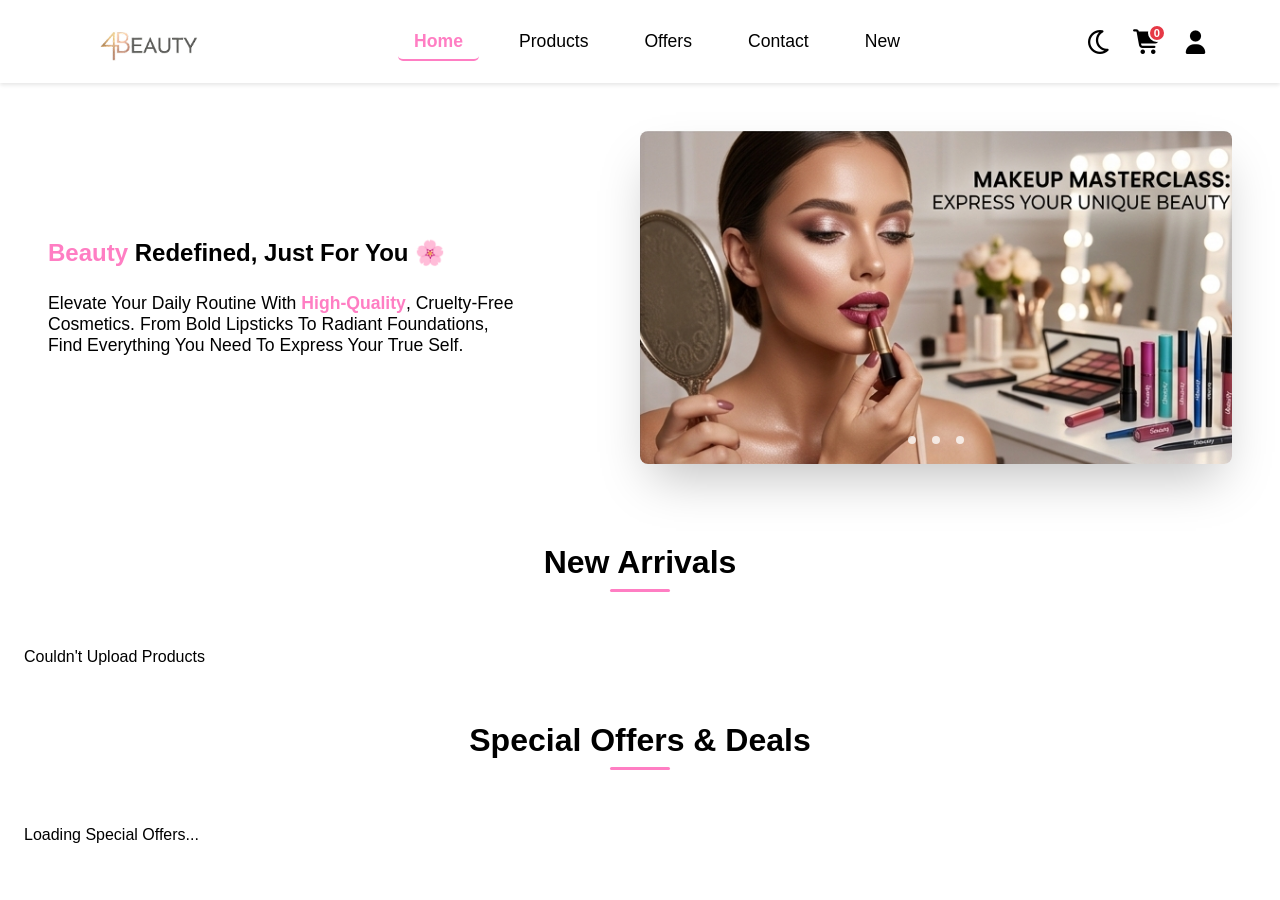
==== index.html @ 7879e525 "first commit" ====
<!doctype html>
<html lang="en">
  <head>
    <meta charset="UTF-8" />
    <meta name="viewport" content="width=device-width, initial-scale=1.0" />
    <title>4beauty</title>
    <link rel="stylesheet" href="css/style.css" />
    <link rel="icon" href="images/logo.png" />
    <link rel="stylesheet" href="css/all.min.css" />
  </head>
  <body>
    <div class="container">
      <header>
        <nav class="navbar">
          <div class="nav-section nav-left">
            <button
              class="menu-button btn"
              id="menu-toggle"
              type="button"
              title="Open menu"
            >
              <i class="fa-solid fa-bars"></i>
            </button>
            <a href="index.html" class="nav-logo" target="_blank">
              <img
                src="images/logo.png"
                alt="4beauty Logo"
                class="nav-logo-img"
              />
            </a>
          </div>

          <ul class="nav-section nav-center" id="nav-menu">
            <button
              class="close-menu-button btn"
              id="menu-close"
              type="button"
              title="Close menu"
            >
              <i class="fa-solid fa-xmark"></i>
            </button>

            <li><a href="index.html" target="_blank">Home</a></li>
            <li><a href="products.html" target="_blank">Products</a></li>
            <li><a href="#offers">Offers</a></li>
            <li><a href="contact.html" target="_blank">Contact</a></li>
            <li><a href="#new">New</a></li>
          </ul>

          <div class="nav-section nav-right">
            <button
              class="nav-button theme-button"
              type="button"
              title="Toggle theme"
            >
              <i class="fa-regular fa-moon"></i>
            </button>

            <a
              href="cart.html"
              title="Cart"
              target="_blank"
              class="nav-button cart-icon-btn"
            >
              <i class="fa-solid fa-cart-shopping"></i>
              <span id="cart-count" class="cart-badge">0</span>
            </a>
            <a href="login.html" title="Sign In" class="nav-button">
              <i class="fa-solid fa-user"></i>
            </a>
          </div>
        </nav>

        <div class="nav-overlay" id="nav-overlay"></div>
      </header>
      <section class="con">
        <div class="hero-subtitles">
          <h1><span>Beauty</span> Redefined, Just for You 🌸</h1>
          <p>
            Elevate your daily routine with <span> high-quality</span>,
            cruelty-free cosmetics. From bold lipsticks to radiant foundations,
            find everything you need to express your true self.
          </p>
        </div>
        <div class="slider-wrapper">
          <div class="slider">
            <img src="images/hero-1.png" alt="Slider Image 1" id="slide-1" />
            <img src="images/hero-2.png" alt="Slider Image 2" id="slide-2" />
            <img src="images/hero-3.png" alt="Slider Image 3" id="slide-3" />
          </div>
          <div class="slider-nav">
            <a href="#slide-1"></a>
            <a href="#slide-2"></a>
            <a href="#slide-3"></a>
          </div>
        </div>
      </section>

      <section class="new" id="new">
        <h2 class="section-title">New Arrivals</h2>
        <div class="products-grid" id="products-container">
          <p class="loading-text">Loading products...</p>
        </div>
      </section>

      <section class="offers" id="offers">
        <h2 class="section-title">Special Offers & Deals</h2>
        <div class="products-grid" id="offers-container">
          <p class="loading-text">Loading special offers...</p>
        </div>
      </section>
    </div>

    <script src="js/script.js"></script>
  </body>
</html>
---- css/style.css ----
* {
  box-sizing: border-box;
  margin: 0;
  padding: 0;
  transition: 0.5s ease;
}

:root {
  --white-color: #fff;
  --black-color: #000;
  --light-white-color: #f0f0f0;
  --light-gray-color: #e5e5e5;
  --border-color: #d4d4d4;
  --secondary-color: #ff7ec3;
  --overlay-dark-color: rgba(0, 0, 0, 0.6);
}

body.dark-mode {
  --white-color: #171717;
  --black-color: #fff;
  --light-white-color: #333;
  --light-gray-color: #404040;
  --border-color: #737373;
}

a {
  text-decoration: none;
}

body {
  font-family: "Roboto", sans-serif;
  background-color: var(--white-color);
  color: var(--black-color);
  text-transform: capitalize;
}

.container {
  display: flex;
  flex-direction: column;
  max-height: 100vh;
  overflow-x: hidden;
}

header {
  position: sticky;
  top: 0;
  z-index: 100;
  background-color: var(--white-color);
  box-shadow: 0 2px 4px rgba(0, 0, 0, 0.1);
}

.navbar {
  display: flex;
  align-items: center;
  justify-content: space-between;
  padding: 0rem 1.5rem;
  max-width: 1200px;
  margin: 0 auto;
}

.nav-logo-img {
  width: 170px;
  height: auto;
  display: block;
}

.menu-button,
.close-menu-button {
  display: none;
}

.navbar .nav-center {
  display: flex;
  gap: 1.5rem;
  align-items: center;
  list-style: none;
}

.navbar .nav-center li a {
  color: var(--black-color);
  padding: 0.5rem 1rem;
  border-radius: 5px;
  font-weight: 500;
  font-size: 1.1rem;
  white-space: nowrap;
}

.navbar .nav-center li a.active {
  color: var(--secondary-color);
  font-weight: bold;
  border-bottom: 2px solid var(--secondary-color);
}

.navbar .nav-center li a:hover {
  color: var(--secondary-color);
  background-color: var(--light-gray-color);
}

.nav-section {
  display: flex;
  align-items: center;
  gap: 0.5rem;
}

.container .nav-button {
  border: none;
  cursor: pointer;
  height: 40px;
  width: 40px;
  border-radius: 50%;
  background: none;
  display: flex;
  align-items: center;
  justify-content: center;
  padding: 0.5rem;
}

.container .nav-button:hover {
  background-color: var(--light-gray-color);
  color: var(--secondary-color);
}

.container .nav-button i {
  color: var(--black-color);
  display: flex;
  font-size: 1.5rem;
  align-items: center;
  justify-content: center;
}

.cart-icon-btn {
  position: relative;
}

.cart-badge {
  position: absolute;
  top: 2px;
  right: 2px;
  background-color: #e63946;
  color: #fff;
  font-size: 0.7rem;
  font-weight: 700;
  width: 18px;
  height: 18px;
  border-radius: 50%;
  display: flex;
  align-items: center;
  justify-content: center;
  border: 2px solid var(--white-color);
}

.toast-notification {
  position: fixed;
  bottom: 20px;
  right: 20px;
  background-color: var(--black-color);
  color: var(--white-color);
  padding: 0.8rem 1.5rem;
  border-radius: 8px;
  border-left: 4px solid var(--secondary-color);
  box-shadow: 0 4px 12px rgba(0, 0, 0, 0.15);
  font-size: 0.95rem;
  z-index: 1000;
  transform: translateY(100px);
  opacity: 0;
  transition: all 0.3s ease;
}

.toast-notification.show {
  transform: translateY(0);
  opacity: 1;
}

@media screen and (max-width: 800px) {
  .btn {
      border: none;
  cursor: pointer;
  height: 40px;
  width: 40px;
  border-radius: 50%;
  background: none;
font-size: 1.5rem;
  padding: 0.5rem;
  }
  .menu-button {
    display: flex;
  }

  .navbar .nav-center {
    position: fixed;
    top: 0;
    left: -100%;
    width: 260px;
    height: 100vh;
    background-color: var(--white-color);
    flex-direction: column;
    align-items: flex-start;
    padding: 4rem 1.5rem 2rem;
    gap: 1rem;
    box-shadow: 2px 0 10px rgba(0, 0, 0, 0.2);
    transition: left 0.3s ease-in-out;
    z-index: 101;
  }

  .navbar .nav-center.active {
    left: 0;
  }

  .navbar .nav-center li {
    width: 100%;
  }

  .navbar .nav-center li a {
    display: block;
    width: 100%;
    padding: 0.8rem 1rem;
    font-size: 1.2rem;
  }

  .close-menu-button {
    display: flex;
    position: absolute;
    top: 1rem;
    right: 1rem;
  }

  .nav-overlay {
    position: fixed;
    top: 0;
    left: 0;
    width: 100vw;
    height: 100vh;
    background: var(--overlay-dark-color);
    opacity: 0;
    visibility: hidden;
    transition:
      opacity 0.3s ease,
      visibility 0.3s ease;
    z-index: 100;
  }

  .nav-overlay.active {
    opacity: 1;
    visibility: visible;
  }
}

.con {
  padding: 3rem;
  display: grid;
  grid-template-columns: repeat(2, 1fr);
  align-items: center;
  
}
@media (max-width:768px) {
  .con {
    grid-template-columns: 1fr;
    gap: 1.5rem;
  }
  
}
.con .hero-subtitles {
  display: flex;
  flex-direction: column;
  gap: 1.6rem;
  align-items: flex-start;

}

.con .hero-subtitles h1 {
    max-width: 80%;
}
.con .hero-subtitles  span{
  color: var(--secondary-color);
  font-weight: bold;


}
.con .hero-subtitles p {
  line-height: 1.2;
  max-width: 80%;
  font-size: 1.1rem;

}
.slider-wrapper {
  position: relative;
  max-width: 48rem;
  height: fit-content;
  min-width: 20rem;
}

.slider {
  display: flex;
  aspect-ratio: 16/9;
  overflow-x: hidden;
  scroll-snap-type: x mandatory;
  scroll-behavior: smooth;
  box-shadow: 0 1.5rem 3rem -0.75rem rgba(0, 0, 0, 0.25);
  border-radius: 0.5rem;
}

.slider img {
  flex: 1 0 100%;
  object-fit: cover;
  scroll-snap-align: start;
}

.slider-nav {
  display: flex;
  column-gap: 1rem;
  position: absolute;
  bottom: 1.25rem;
  left: 50%;
  transform: translateX(-50%);
  z-index: 1;
}

.slider-nav a {
  width: 0.5rem;

  height: 0.5rem;

  border-radius: 50%;

  background-color: var(--white-color);

  opacity: 0.75;

  transition: opacity ease 250ms;

  display: block;
}

.slider-nav a:hover {
  opacity: 1;
}


.section-title {
  text-align: center;

  font-size: 2rem;

  padding: 2rem;

  color: var(--black-color);

  position: relative;
}

.section-title::after {
  content: "";
  display: block;
  width: 60px;
  height: 3px;
  background-color: var(--secondary-color);
  margin: 0.5rem auto 0;
  border-radius: 2px;
}
.products-grid {
  display: grid;
  grid-template-columns: repeat(4, 1fr);
  gap: 1.5rem;
  width: 100%;
  padding:  1.5rem;
}
.product-card {
  height: 100%;
  display: flex;
  flex-direction: column;
  justify-content: space-between;
  background-color: var(--white-color);
  border: 1px solid var(--border-color);
  border-radius: 12px;
  padding: 1.25rem;
  position: relative;
}
.product-image-container {
  width: 100%;
  height: 180px;
  display: flex;
  align-items: center;
  justify-content: center;
  background-color: #f9f9f9;
  border-radius: 8px;
  margin-bottom: 0.75rem;
  overflow: hidden;
}

.product-image {
  max-width: 100%;
  max-height: 100%;
  object-fit: contain;
}

.product-card:hover {
  transform: translateY(-8px);
  border-color: var(--secondary-color);
  box-shadow: 0 12px 24px rgba(245, 169, 210, 0.15);
}

.product-brand {
  font-size: 0.75rem;
  font-weight: 700;
  color: var(--secondary-color);
  letter-spacing: 1.5px;
  text-transform: uppercase;
  margin-bottom: 0.5rem;
  display: block;
}

.product-title {
  font-size: 1.1rem;
  font-weight: 600;
  color: var(--black-color);
  margin-bottom: 0.75rem;
  line-height: 1.4;
  display: -webkit-box;
  --webkit-line-clamp: 2;
  --webkit-box-orient: vertical;
  overflow: hidden;
  height: 3rem;
}

.product-price {
  font-size: 1.3rem;
  font-weight: 700;
  color: var(--black-color);
  margin-bottom: 1.25rem;
}

.add-to-cart-btn {
  width: 100%;
  padding: 0.8rem;
  border: none;
  background-color: var(--black-color);
  color: var(--white-color);
  border-radius: 8px;
  cursor: pointer;
  font-weight: 600;
  font-size: 1rem;
  display: flex;
  align-items: center;
  justify-content: center;
  gap: 0.75rem;
  transition:
    background-color 0.3s ease,
    color 0.3s ease;
}

.add-to-cart-btn:hover {
  background-color: var(--secondary-color);
  color: #000;
}
.product-image-container {
  position: relative;
  overflow: hidden;
}

.badge-discount {
  position: absolute;
  top: 10px;
  left: 10px;
  background-color: #e63946; 
  color: #ffffff;
  font-size: 0.75rem;
  font-weight: 700;
  padding: 0.25rem 0.6rem;
  border-radius: 20px;
  box-shadow: 0 4px 10px rgba(230, 57, 70, 0.3);
  z-index: 2;
  letter-spacing: 0.5px;
}

@media screen and (max-width: 1023px) {
  .products-grid {
    grid-template-columns: repeat(3, 1fr);
  }
}
@media screen and (max-width: 768px) {
  .products-grid {
    grid-template-columns: repeat(2, 1fr);
    gap: 1rem;
  }
}
@media screen and (max-width: 575px) {
  .products-grid {
    grid-template-columns: 1fr;
  }
}


/* Cart Page Styling */

.cart-section {
  padding: 2rem 1.5rem;
  max-width: 1200px;
}

.cart-wrapper {
  display: grid;
  grid-template-columns: 2fr 1fr;
  gap: 2rem;
  align-items: start;
}

.cart-item {
  display: flex;
  align-items: center;
  justify-content: space-between;
  background-color: var(--white-color);
  border: 1px solid var(--border-color);
  padding: 1rem;
  border-radius: 10px;
  margin-bottom: 1rem;
}

.cart-item-info {
  display: flex;
  align-items: center;
  gap: 1rem;
}

.cart-item-img {
  width: 70px;
  height: 70px;
  object-fit: contain;
  background: #f9f9f9;
  border-radius: 6px;
  padding: 0.25rem;
}

.cart-item-title {
  font-size: 1rem;
  font-weight: 600;
  margin-bottom: 0.25rem;
  color: var(--black-color);
}

.cart-item-price {
  color: var(--secondary-color);
  font-weight: 700;
}

.quantity-controls {
  display: flex;
  align-items: center;
  gap: 0.5rem;
  border: 1px solid var(--border-color);
  border-radius: 5px;
  padding: 0.2rem 0.5rem;
}

.qty-btn {
  background: none;
  border: none;
  cursor: pointer;
  font-size: 1rem;
  color: var(--black-color);
  padding: 0 0.3rem;
}

.delete-btn {
  background: none;
  border: none;
  color: #e63946;
  cursor: pointer;
  font-size: 1.2rem;
  margin-left: 1rem;
}

.cart-summary {
  background-color: var(--white-color);
  border: 1px solid var(--border-color);
  border-radius: 10px;
  padding: 1.5rem;
}

.cart-summary h3 {
  margin-bottom: 1.5rem;
  font-size: 1.2rem;
}

.summary-row {
  display: flex;
  justify-content: space-between;
  margin-bottom: 1rem;
  color: var(--black-color);
}

.total-row {
  font-size: 1.25rem;
  font-weight: 700;
  margin-top: 1rem;
}

.checkout-btn {
  width: 100%;
  padding: 0.8rem;
  background-color: var(--black-color);
  color: var(--white-color);
  border: none;
  border-radius: 6px;
  font-weight: 600;
  cursor: pointer;
  margin-top: 1.5rem;
  transition: 0.3s ease;
}

.checkout-btn:hover {
  background-color: var(--secondary-color);
  color: #000;
}

@media screen and (max-width: 768px) {
  .cart-wrapper {
    grid-template-columns: 1fr;
  }
}
/* product page -Filters Styling */
.products-page-section {
  padding: 1.5rem 0;
}

.modern-filter-container {
  display: flex;
  flex-wrap: wrap;
  gap: 1rem;
  align-items: center;
  justify-content: space-between;
  background-color: var(--white-color);
  padding: 1rem 1.5rem;
  border-radius: 50px;
  border: 1px solid var(--border-color);
  box-shadow: 0 10px 30px rgba(0, 0, 0, 0.04);
  margin : 0 1.5rem 2.5rem 1.5rem;
  transition: all 0.3s ease;
}

.filter-box {
  position: relative;
  display: flex;
  align-items: center;
  flex: 1;
  min-width: 180px;
  background-color: var(--light-white-color);
  border-radius: 30px;
  padding: 0.2rem 1rem;
  border: 1px solid transparent;
  transition: all 0.3s ease;
}

.filter-box:focus-within {
  border-color: var(--secondary-color);
  background-color: var(--white-color);
  box-shadow: 0 0 0 3px rgba(216, 129, 157, 0.2);
}

.filter-icon {
  color: var(--secondary-color);
  font-size: 0.95rem;
  margin-right: 0.6rem;
}

.filter-box select,
.filter-box input {
  width: 100%;
  padding: 0.6rem 0.5rem;
  border: none;
  outline: none;
  background: transparent;
  color: var(--black-color);
  font-size: 0.9rem;
  font-weight: 500;
  cursor: pointer;
}

.filter-box input::placeholder {
  color: #999;
}

@media screen and (max-width: 768px) {
  .modern-filter-container {
    border-radius: 20px;
    padding: 1rem;
    flex-direction: column;
  }

  .filter-box {
    width: 100%;
  }
}

.contact-page-section {
  padding: 3rem 1.5rem 5rem;
  max-width: 1200px;
  margin: 0 auto;
  width: 100%;
}

.contact-header {
  text-align: center;
  max-width: 600px;
  margin: 0 auto 3.5rem;
}

.contact-subtitle {
  color: var(--secondary-color);
  font-weight: 700;
  font-size: 0.85rem;
  letter-spacing: 2px;
  text-transform: uppercase;
  display: block;
  margin-bottom: 0.5rem;
}

.contact-title {
  font-size: 2.2rem;
  font-weight: 700;
  color: var(--black-color);
  margin-bottom: 0.8rem;
}

.contact-desc {
  color: #777;
  font-size: 0.95rem;
  line-height: 1.6;
}

.contact-wrapper {
  display: grid;
  grid-template-columns: 1fr 1.5fr;
  gap: 2.5rem;
  align-items: start;
}

/* Info Cards Stack */
.contact-info-cards {
  display: flex;
  flex-direction: column;
  gap: 1.2rem;
}

.info-card {
  background-color: var(--white-color);
  border: 1px solid var(--border-color);
  border-radius: 16px;
  padding: 1.2rem 1.5rem;
  display: flex;
  align-items: center;
  gap: 1.2rem;
  box-shadow: 0 4px 15px rgba(0, 0, 0, 0.02);
  transition:
    transform 0.3s ease,
    border-color 0.3s ease;
}

.info-card:hover {
  transform: translateY(-3px);
  border-color: var(--secondary-color);
}

.info-icon-box {
  width: 50px;
  height: 50px;
  background-color: rgba(216, 129, 157, 0.12);
  color: var(--secondary-color);
  border-radius: 12px;
  display: flex;
  align-items: center;
  justify-content: center;
  font-size: 1.2rem;
  flex-shrink: 0;
}

.info-details h3 {
  font-size: 1rem;
  font-weight: 600;
  color: var(--black-color);
  margin-bottom: 0.2rem;
}

.info-details p {
  font-size: 0.85rem;
  color: #777;
  margin-bottom: 0.1rem;
}

.social-card {
  flex-direction: column;
  align-items: flex-start;
}

.social-links {
  display: flex;
  gap: 0.8rem;
  margin-top: 0.5rem;
}

.social-btn {
  width: 40px;
  height: 40px;
  border-radius: 50%;
  background-color: var(--light-white-color);
  color: var(--black-color);
  display: flex;
  align-items: center;
  justify-content: center;
  font-size: 1rem;
  transition: all 0.3s ease;
}

.social-btn:hover {
  background-color: var(--secondary-color);
  color: #fff;
  transform: translateY(-3px);
}

/* Contact Form */
.contact-page-section {
  padding: 3rem 1.5rem 5rem;
}
.contact-form-container {
  background-color: var(--white-color);
  border: 1px solid var(--border-color);
  border-radius: 20px;
  padding: 2.2rem;
  box-shadow: 0 10px 30px rgba(0, 0, 0, 0.03);
}

.modern-form {
  display: flex;
  flex-direction: column;
  gap: 1.2rem;
}

.form-group-row {
  display: grid;
  grid-template-columns: 1fr 1fr;
  gap: 1rem;
}

.form-group {
  display: flex;
  flex-direction: column;
  gap: 0.4rem;
}

.form-group label {
  font-size: 0.85rem;
  font-weight: 600;
  color: var(--black-color);
}

.input-box {
  position: relative;
  display: flex;
  align-items: center;
  background-color: var(--light-white-color);
  border: 1px solid transparent;
  border-radius: 12px;
  padding: 0 1rem;
  transition: all 0.3s ease;
}

.input-box:focus-within {
  border-color: var(--secondary-color);
  background-color: var(--white-color);
  box-shadow: 0 0 0 3px rgba(216, 129, 157, 0.15);
}

.input-box i {
  color: var(--secondary-color);
  font-size: 0.95rem;
  margin-right: 0.7rem;
}

.input-box input,
.input-box textarea {
  width: 100%;
  padding: 0.8rem 0;
  border: none;
  outline: none;
  background: transparent;
  color: var(--black-color);
  font-family: inherit;
  font-size: 0.9rem;
}

.textarea-box {
  align-items: flex-start;
  padding-top: 0.8rem;
}

.textarea-box i {
  margin-top: 0.2rem;
}

.textarea-box textarea {
  resize: vertical;
  min-height: 100px;
}

.submit-btn {
  background-color: var(--black-color);
  color: var(--white-color);
  border: none;
  border-radius: 30px;
  padding: 0.9rem 1.8rem;
  font-size: 0.95rem;
  font-weight: 600;
  cursor: pointer;
  display: flex;
  align-items: center;
  justify-content: center;
  gap: 0.6rem;
  transition: all 0.3s ease;
  margin-top: 0.5rem;
}

.submit-btn:hover {
  background-color: var(--secondary-color);
  color: #fff;
  transform: translateY(-2px);
  box-shadow: 0 8px 20px rgba(216, 129, 157, 0.3);
}

/* Responsive */
@media screen and (max-width: 868px) {
  .contact-wrapper {
    grid-template-columns: 1fr;
  }

  .form-group-row {
    grid-template-columns: 1fr;
  }
}
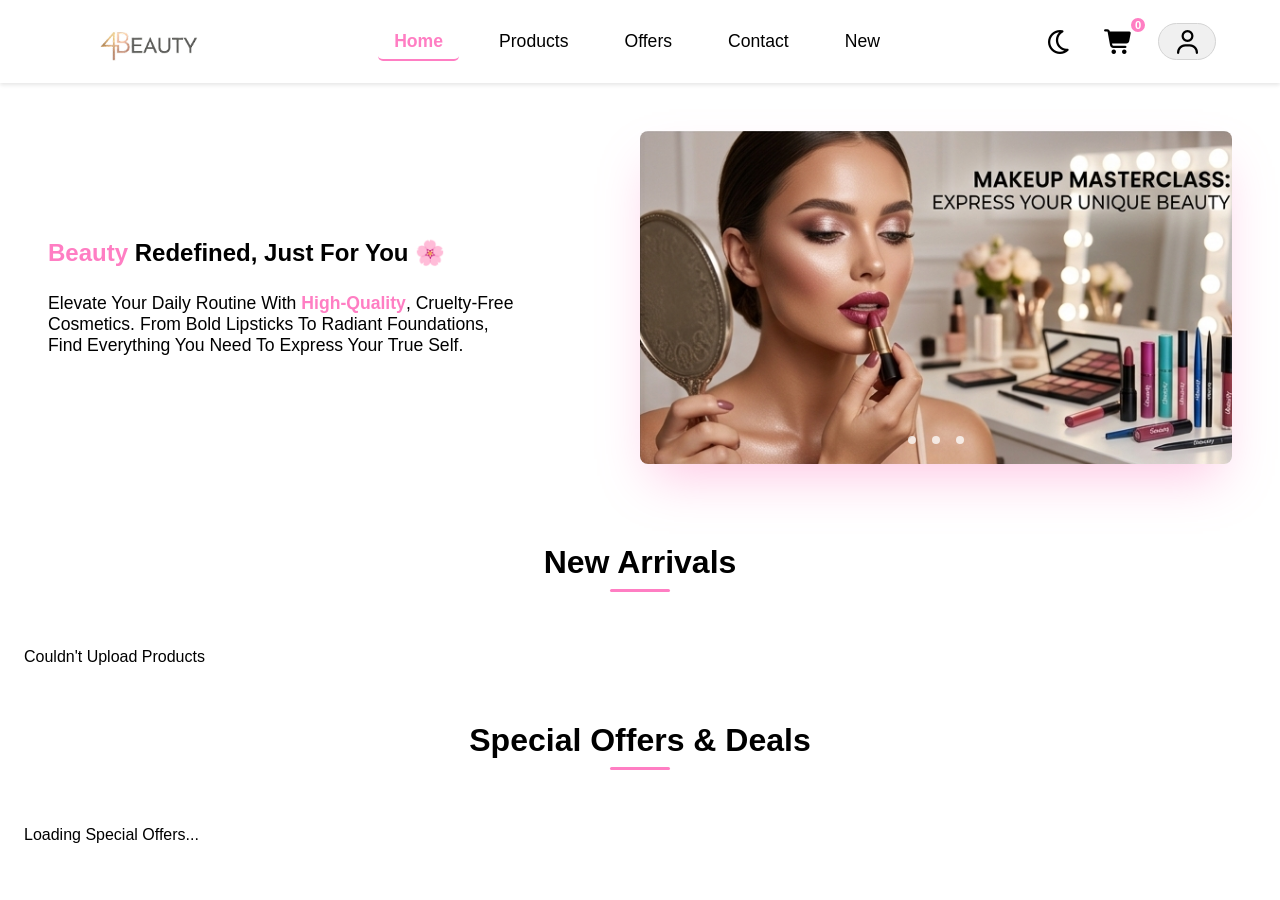
==== commit 3f003210: "adding features" ====
--- a/index.html
+++ b/index.html
@@ -65,9 +65,16 @@
               <i class="fa-solid fa-cart-shopping"></i>
               <span id="cart-count" class="cart-badge">0</span>
             </a>
-            <a href="login.html" title="Sign In" class="nav-button">
-              <i class="fa-solid fa-user"></i>
-            </a>
+            <div class="user-account-wrapper" id="user-account-box">
+              <a
+                href="login.html"
+                class="nav-button user-icon-btn"
+                id="user-btn"
+              >
+                <i class="fa-regular fa-user"></i>
+                <span class="user-welcome-text" id="user-name-display"></span>
+              </a>
+            </div>
           </div>
         </nav>
 
--- a/css/style.css
+++ b/css/style.css
@@ -170,6 +170,168 @@
   transform: translateY(0);
   opacity: 1;
 }
+/* ==========================================================================
+   Header & User Section Improvements
+   ========================================================================== */
+
+/* ضبط مسافات محتويات الهيدر على اليمين */
+.nav-section {
+  display: flex;
+  align-items: center;
+  gap: 1.2rem; /* مسافة متناسقة بين الأيقونات */
+}
+
+/* حاوية مستخدم الحساب */
+.user-account-wrapper {
+  display: flex;
+  align-items: center;
+  gap: 0.5rem;
+  background-color: var(--light-white-color, #f9f9f9);
+  padding: 0.35rem 0.8rem;
+  border-radius: 20px;
+  border: 1px solid var(--border-color, #eee);
+  transition: all 0.3s ease;
+}
+
+.user-account-wrapper:hover {
+  background-color: #f0f0f0;
+}
+
+/* رابط المستخدم والأيقونة */
+.user-icon-btn {
+  display: flex;
+  align-items: center;
+  gap: 0.4rem;
+  text-decoration: none;
+  color: var(--black-color, #333);
+  font-size: 0.85rem;
+  font-weight: 500;
+  white-space: nowrap; /* منع نزول النص لسطر جديد */
+  width: auto !important; 
+  height: auto !important;
+  border-radius: 0 !important;
+  padding: 0 !important;
+}
+
+.user-icon-btn i {
+  font-size: 1.1rem;
+  color: var(--secondary-color);
+}
+
+/* النص الترحيبي باسم المستخدم */
+.user-welcome-text {
+  color: var(--secondary-color);
+  font-weight: 600;
+  max-width: 150px; 
+  overflow: hidden;
+  text-overflow: ellipsis;
+  white-space: nowrap;
+  display: inline-block;
+}
+
+.logout-btn-nav {
+  background: transparent;
+  border: none;
+  color: #888;
+  cursor: pointer;
+  font-size: 0.9rem;
+  padding: 0.2rem;
+  display: flex;
+  align-items: center;
+  justify-content: center;
+  transition: color 0.2s ease;
+}
+
+.logout-btn-nav:hover {
+  color: #e63946; /* لون أحمر عند التمرير */
+}
+
+.cart-icon-btn {
+  position: relative;
+  display: flex;
+  align-items: center;
+  font-size: 1.2rem;
+}
+
+.cart-badge {
+  position: absolute;
+  top: -6px;
+  right: -8px;
+  background-color: var(--secondary-color);
+  color: #fff;
+  font-size: 0.7rem;
+  font-weight: bold;
+  width: 18px;
+  height: 18px;
+  border-radius: 50%;
+  display: flex;
+  align-items: center;
+  justify-content: center;
+}
+/* Auth Page Layout */
+.auth-section {
+  display: flex;
+  justify-content: center;
+  align-items: center;
+  padding: 4rem 1rem;
+}
+
+.auth-card {
+  background-color: var(--white-color);
+  border: 1px solid var(--border-color);
+  border-radius: 24px;
+  padding: 2.5rem;
+  width: 100%;
+  max-width: 440px;
+  box-shadow: 0 10px 30px rgba(0, 0, 0, 0.04);
+}
+
+.auth-toggle-btns {
+  display: flex;
+  background-color: var(--light-white-color);
+  padding: 4px;
+  border-radius: 30px;
+  margin-bottom: 2rem;
+}
+
+.auth-tab-btn {
+  flex: 1;
+  padding: 0.6rem;
+  border: none;
+  background: transparent;
+  border-radius: 25px;
+  font-size: 0.9rem;
+  font-weight: 600;
+  color: #777;
+  cursor: pointer;
+  transition: all 0.3s ease;
+}
+
+.auth-tab-btn.active {
+  background-color: var(--secondary-color);
+  color: #fff;
+}
+
+.auth-form {
+  display: none;
+  flex-direction: column;
+  gap: 1.2rem;
+}
+
+.auth-form.active {
+  display: flex;
+}
+
+.auth-form h2 {
+  font-size: 1.6rem;
+  color: var(--black-color);
+}
+
+.auth-desc {
+  color: #777;
+  font-size: 0.85rem;
+  margin-top: -0.8rem;
+}
 
 @media screen and (max-width: 800px) {
   .btn {
@@ -243,8 +405,31 @@
     opacity: 1;
     visibility: visible;
   }
-}
-
+  .nav-section {
+    gap: 0.6rem;
+  }
+
+  .user-account-wrapper {
+    padding: 0.25rem 0.5rem;
+    gap: 0.3rem;
+  }
+
+  .user-welcome-text {
+    display: inline-block !important;
+  }
+  
+}
+
+
+@media screen and (max-width: 480px) {
+  .navbar {
+    padding: 0 0.8rem;
+  }
+  
+  .nav-logo-img {
+    width: 130px; 
+  }
+}
 .con {
   padding: 3rem;
   display: grid;
@@ -295,7 +480,7 @@
   overflow-x: hidden;
   scroll-snap-type: x mandatory;
   scroll-behavior: smooth;
-  box-shadow: 0 1.5rem 3rem -0.75rem rgba(0, 0, 0, 0.25);
+  box-shadow: 0 1.5rem 3rem -0.75rem #ff7ec36d;
   border-radius: 0.5rem;
 }
 
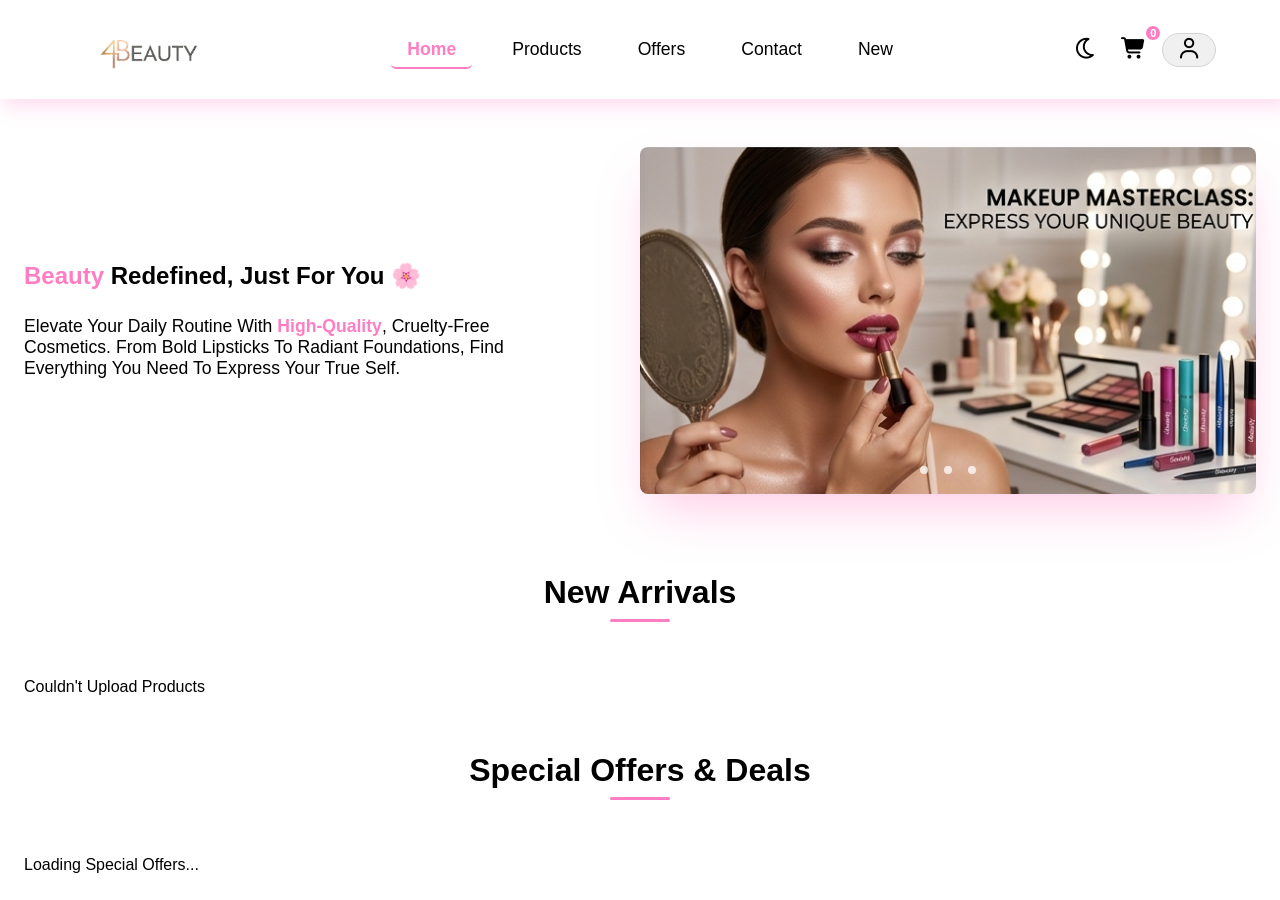
==== commit 9c3ab282: "edit navbar" ====
--- a/index.html
+++ b/index.html
@@ -45,10 +45,8 @@
             <li><a href="#offers">Offers</a></li>
             <li><a href="contact.html" target="_blank">Contact</a></li>
             <li><a href="#new">New</a></li>
-          </ul>
-
-          <div class="nav-section nav-right">
-            <button
+             <div class="nav-buttons">
+              <button
               class="nav-button theme-button"
               type="button"
               title="Toggle theme"
@@ -65,6 +63,29 @@
               <i class="fa-solid fa-cart-shopping"></i>
               <span id="cart-count" class="cart-badge">0</span>
             </a>
+            </div>
+          </ul>
+
+          <div class="nav-section nav-right">
+            <div class="nav-btns">
+              <button
+              class="nav-button theme-button"
+              type="button"
+              title="Toggle theme"
+            >
+              <i class="fa-regular fa-moon"></i>
+            </button>
+
+            <a
+              href="cart.html"
+              title="Cart"
+              target="_blank"
+              class="nav-button cart-icon-btn"
+            >
+              <i class="fa-solid fa-cart-shopping"></i>
+              <span id="cart-count" class="cart-badge">0</span>
+            </a>
+            </div>
             <div class="user-account-wrapper" id="user-account-box">
               <a
                 href="login.html"
--- a/css/style.css
+++ b/css/style.css
@@ -46,14 +46,14 @@
   top: 0;
   z-index: 100;
   background-color: var(--white-color);
-  box-shadow: 0 2px 4px rgba(0, 0, 0, 0.1);
+  box-shadow: 6px 3px 20px 3px #ff7ec34d;
 }
 
 .navbar {
   display: flex;
   align-items: center;
   justify-content: space-between;
-  padding: 0rem 1.5rem;
+  padding: 0.5rem 1.5rem;
   max-width: 1200px;
   margin: 0 auto;
 }
@@ -123,7 +123,7 @@
 .container .nav-button i {
   color: var(--black-color);
   display: flex;
-  font-size: 1.5rem;
+  font-size: 1.3rem;
   align-items: center;
   justify-content: center;
 }
@@ -148,7 +148,13 @@
   justify-content: center;
   border: 2px solid var(--white-color);
 }
-
+.nav-buttons {
+  display: none;
+}
+.nav-btns {
+  display: flex;
+  gap: 0.5rem;
+}
 .toast-notification {
   position: fixed;
   bottom: 20px;
@@ -170,18 +176,8 @@
   transform: translateY(0);
   opacity: 1;
 }
-/* ==========================================================================
-   Header & User Section Improvements
-   ========================================================================== */
-
-/* ضبط مسافات محتويات الهيدر على اليمين */
-.nav-section {
-  display: flex;
-  align-items: center;
-  gap: 1.2rem; /* مسافة متناسقة بين الأيقونات */
-}
-
-/* حاوية مستخدم الحساب */
+
+
 .user-account-wrapper {
   display: flex;
   align-items: center;
@@ -197,7 +193,6 @@
   background-color: #f0f0f0;
 }
 
-/* رابط المستخدم والأيقونة */
 .user-icon-btn {
   display: flex;
   align-items: center;
@@ -206,7 +201,7 @@
   color: var(--black-color, #333);
   font-size: 0.85rem;
   font-weight: 500;
-  white-space: nowrap; /* منع نزول النص لسطر جديد */
+  white-space: nowrap;
   width: auto !important; 
   height: auto !important;
   border-radius: 0 !important;
@@ -218,7 +213,6 @@
   color: var(--secondary-color);
 }
 
-/* النص الترحيبي باسم المستخدم */
 .user-welcome-text {
   color: var(--secondary-color);
   font-weight: 600;
@@ -243,7 +237,7 @@
 }
 
 .logout-btn-nav:hover {
-  color: #e63946; /* لون أحمر عند التمرير */
+  color: #e63946;
 }
 
 .cart-icon-btn {
@@ -268,7 +262,6 @@
   align-items: center;
   justify-content: center;
 }
-/* Auth Page Layout */
 .auth-section {
   display: flex;
   justify-content: center;
@@ -333,21 +326,28 @@
   margin-top: -0.8rem;
 }
 
-@media screen and (max-width: 800px) {
+@media screen and (max-width: 1000px) {
   .btn {
       border: none;
   cursor: pointer;
-  height: 40px;
-  width: 40px;
   border-radius: 50%;
   background: none;
-font-size: 1.5rem;
-  padding: 0.5rem;
+  font-size: 1.2rem;
   }
   .menu-button {
     display: flex;
   }
-
+.nav-buttons {
+  display: flex;
+  gap: 0.5rem;
+  border-top: 1px solid var(--border-color);
+  padding-top: 0.5rem;
+  width: 100%;
+}
+.nav-btns {
+  display: none;
+  gap: 0.5rem;
+}
   .navbar .nav-center {
     position: fixed;
     top: 0;
@@ -406,12 +406,12 @@
     visibility: visible;
   }
   .nav-section {
-    gap: 0.6rem;
+    gap: 0rem;
   }
 
   .user-account-wrapper {
-    padding: 0.25rem 0.5rem;
-    gap: 0.3rem;
+          padding: 0.25rem;
+        gap: 0.1rem;
   }
 
   .user-welcome-text {
@@ -423,15 +423,17 @@
 
 @media screen and (max-width: 480px) {
   .navbar {
-    padding: 0 0.8rem;
-  }
+    padding:  0.8rem;
+    justify-content: center;
+  }
+
   
   .nav-logo-img {
-    width: 130px; 
+    width: 120px; 
   }
 }
 .con {
-  padding: 3rem;
+  padding: 3rem 1.5rem;
   display: grid;
   grid-template-columns: repeat(2, 1fr);
   align-items: center;
@@ -471,7 +473,7 @@
   position: relative;
   max-width: 48rem;
   height: fit-content;
-  min-width: 20rem;
+  min-width: 15rem;
 }
 
 .slider {
